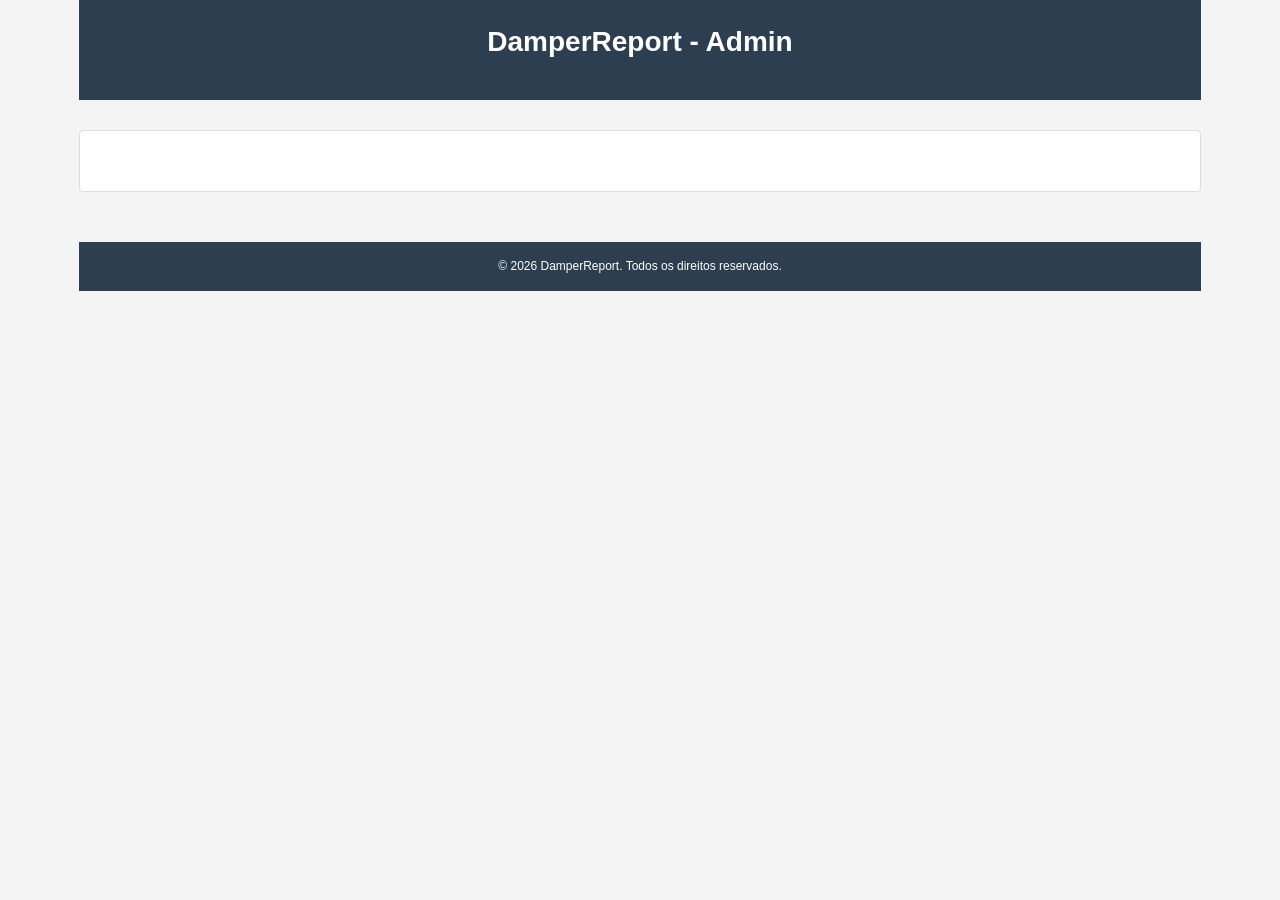
==== admin.html @ 67d5b89f "First Commit - Fases 1 e 2 concluídas" ====
<!DOCTYPE html>
<html lang="pt-BR">
<head>
    <meta charset="UTF-8">
    <meta http-equiv="X-UA-Compatible" content="IE=edge">
    <meta name="viewport" content="width=device-width, initial-scale=1.0">
    <title>DamperReport - Painel Administrativo</title>
    
    <!-- Estilos CSS -->
    <link rel="stylesheet" href="css/normalize.css">
    <link rel="stylesheet" href="css/main.css">
    <link rel="stylesheet" href="css/admin.css">
</head>
<body>
    <div class="container">
        <header class="header">
            <h1>DamperReport - Admin</h1>
            <div class="header-actions">
                <button id="logout-btn" class="btn btn-secondary hidden">Logout</button>
            </div>
        </header>

        <main class="main-content">
            <!-- Painel administrativo será implementado aqui -->
        </main>

        <footer class="footer">
            <p>&copy; 2026 DamperReport. Todos os direitos reservados.</p>
        </footer>
    </div>

    <!-- Scripts JS - carregados no final do body -->
    <script src="js/polyfills.js"></script>
    <script src="js/utils.js"></script>
    <script src="js/api.js"></script>
    <script src="js/auth.js"></script>
    <script src="js/admin.js"></script>
</body>
</html>
---- css/main.css ----
/**
 * main.css
 * Estilos globais do DamperReport
 * Compatível com IE10+
 */

/* ========================================================================
   Variáveis (usando classes para IE10 - não suporta CSS variables)
   ======================================================================== */

/* Cores definidas diretamente nos elementos ou via classes auxiliares */

/* ========================================================================
   Reset e Base
   ======================================================================== */

body {
    font-family: Arial, Helvetica, sans-serif;
    font-size: 14px;
    line-height: 1.6;
    color: #333;
    background-color: #f4f4f4;
    min-width: 320px;
}

/* ========================================================================
   Layout Containers
   ======================================================================== */

.container {
    width: 90%;
    max-width: 1200px;
    margin: 0 auto;
    padding: 0 15px;
}

/* ========================================================================
   Header e Footer
   ======================================================================== */

.header {
    background-color: #2c3e50;
    color: #fff;
    padding: 20px 0;
    margin-bottom: 30px;
    text-align: center;
}

.header h1 {
    margin: 0 0 10px 0;
    font-size: 28px;
}

.header .subtitle {
    margin: 0;
    font-size: 14px;
    opacity: 0.9;
    filter: alpha(opacity=90); /* Fallback IE8-9 */
}

.header-actions {
    margin-top: 15px;
}

.footer {
    background-color: #2c3e50;
    color: #fff;
    padding: 15px 0;
    margin-top: 50px;
    text-align: center;
    font-size: 12px;
}

.footer p {
    margin: 0;
}

/* ========================================================================
   Main Content
   ======================================================================== */

.main-content {
    background-color: #fff;
    padding: 30px;
    margin-bottom: 30px;
    border: 1px solid #ddd;
    /* Evitar border-radius para máxima compatibilidade, mas IE10 suporta */
    border-radius: 4px;
}

/* ========================================================================
   Botões
   ======================================================================== */

.btn {
    display: inline-block;
    padding: 10px 20px;
    margin: 5px;
    border: none;
    cursor: pointer;
    text-align: center;
    text-decoration: none;
    font-size: 14px;
    border-radius: 3px;
    transition: background-color 0.3s ease;
}

.btn:hover {
    opacity: 0.9;
    filter: alpha(opacity=90);
}

.btn:disabled {
    opacity: 0.6;
    filter: alpha(opacity=60);
    cursor: not-allowed;
}

.btn-primary {
    background-color: #3498db;
    color: #fff;
}

.btn-primary:hover {
    background-color: #2980b9;
}

.btn-secondary {
    background-color: #95a5a6;
    color: #fff;
}

.btn-secondary:hover {
    background-color: #7f8c8d;
}

.btn-success {
    background-color: #27ae60;
    color: #fff;
}

.btn-success:hover {
    background-color: #229954;
}

.btn-danger {
    background-color: #e74c3c;
    color: #fff;
}

.btn-danger:hover {
    background-color: #c0392b;
}

/* ========================================================================
   Formulários
   ======================================================================== */

.form-group {
    margin-bottom: 20px;
}

.form-label {
    display: block;
    margin-bottom: 5px;
    font-weight: bold;
    color: #555;
}

.form-control {
    width: 100%;
    padding: 10px;
    border: 1px solid #ccc;
    border-radius: 3px;
    font-size: 14px;
}

.form-control:focus {
    outline: none;
    border-color: #3498db;
}

.form-control:disabled {
    background-color: #e9ecef;
    cursor: not-allowed;
}

/* ========================================================================
   Tabelas
   ======================================================================== */

.table {
    width: 100%;
    border-collapse: collapse;
    margin: 20px 0;
}

.table th,
.table td {
    padding: 12px;
    text-align: left;
    border-bottom: 1px solid #ddd;
}

.table th {
    background-color: #34495e;
    color: #fff;
    font-weight: bold;
}

.table tbody tr:hover {
    background-color: #f5f5f5;
}

/* ========================================================================
   Classes Utilitárias
   ======================================================================== */

.hidden {
    display: none !important;
}

.text-center {
    text-align: center;
}

.text-right {
    text-align: right;
}

.text-left {
    text-align: left;
}

.mt-10 { margin-top: 10px; }
.mt-20 { margin-top: 20px; }
.mb-10 { margin-bottom: 10px; }
.mb-20 { margin-bottom: 20px; }

.clearfix:after {
    content: "";
    display: table;
    clear: both;
}

/* ========================================================================
   Mensagens de Feedback
   ======================================================================== */

.message {
    padding: 15px;
    margin-bottom: 20px;
    border: 1px solid transparent;
    border-radius: 4px;
}

.message-success {
    background-color: #d4edda;
    border-color: #c3e6cb;
    color: #155724;
}

.message-error {
    background-color: #f8d7da;
    border-color: #f5c6cb;
    color: #721c24;
}

.message-warning {
    background-color: #fff3cd;
    border-color: #ffeaa7;
    color: #856404;
}

.message-info {
    background-color: #d1ecf1;
    border-color: #bee5eb;
    color: #0c5460;
}

/* ========================================================================
   Layout para Desktop (>= 1024x768)
   ======================================================================== */

/* Otimizado para resoluções de desktop - não requer media queries mobile */
/* Testado em: 1024x768, 1280x720, 1366x768, 1920x1080 */
---- css/admin.css ----
/**
 * admin.css
 * Estilos específicos da página administrativa
 * Compatível com IE10+
 */

/* ========================================================================
   Login Form
   ======================================================================== */

.login-container {
    max-width: 400px;
    margin: 50px auto;
    padding: 30px;
    background-color: #fff;
    border: 1px solid #ddd;
    border-radius: 4px;
}

.login-title {
    text-align: center;
    margin-top: 0;
    margin-bottom: 30px;
    color: #2c3e50;
}

.login-form .form-group {
    margin-bottom: 20px;
}

.login-error {
    margin-bottom: 20px;
}

/* ========================================================================
   Admin Panel
   ======================================================================== */

.admin-panel {
    margin-top: 20px;
}

.admin-nav {
    background-color: #34495e;
    margin-bottom: 30px;
    border-radius: 4px;
    overflow: hidden;
}

.admin-nav-list {
    list-style: none;
    margin: 0;
    padding: 0;
}

.admin-nav-list:after {
    content: "";
    display: table;
    clear: both;
}

.admin-nav-item {
    float: left;
    width: 25%;
}

.admin-nav-link {
    display: block;
    padding: 15px 20px;
    color: #ecf0f1;
    text-decoration: none;
    text-align: center;
    border-right: 1px solid #2c3e50;
    cursor: pointer;
}

.admin-nav-item:last-child .admin-nav-link {
    border-right: none;
}

.admin-nav-link:hover {
    background-color: #2c3e50;
}

.admin-nav-link.active {
    background-color: #3498db;
    color: #fff;
}

/* ========================================================================
   Admin Sections
   ======================================================================== */

.admin-section {
    display: none;
}

.admin-section.active {
    display: block;
}

.admin-section-title {
    margin-top: 0;
    margin-bottom: 25px;
    padding-bottom: 10px;
    border-bottom: 2px solid #3498db;
    color: #2c3e50;
}

/* ========================================================================
   CRUD Forms
   ======================================================================== */

.crud-container {
    margin-bottom: 40px;
}

.crud-form {
    background-color: #ecf0f1;
    padding: 20px;
    margin-bottom: 30px;
    border: 1px solid #bdc3c7;
    border-radius: 4px;
}

.crud-form-title {
    margin-top: 0;
    margin-bottom: 20px;
    font-size: 16px;
    color: #2c3e50;
}

.crud-form-row {
    margin-bottom: 15px;
}

.crud-form-row:after {
    content: "";
    display: table;
    clear: both;
}

.crud-form-col {
    float: left;
    width: 48%;
    margin-right: 2%;
}

.crud-form-col:nth-child(2n) {
    margin-right: 0;
}

.crud-form-col-full {
    width: 100%;
}

.crud-form-actions {
    margin-top: 20px;
    text-align: right;
}

/* ========================================================================
   Data Tables
   ======================================================================== */

.data-table-wrapper {
    overflow-x: auto;
    margin-top: 20px;
}

.data-table {
    width: 100%;
    border-collapse: collapse;
}

.data-table th,
.data-table td {
    padding: 12px;
    text-align: left;
    border-bottom: 1px solid #ddd;
}

.data-table th {
    background-color: #34495e;
    color: #fff;
    font-weight: bold;
}

.data-table tbody tr:hover {
    background-color: #f5f5f5;
}

.data-table-actions {
    white-space: nowrap;
}

.data-table-actions .btn {
    padding: 5px 10px;
    font-size: 12px;
    margin: 2px;
}

/* ========================================================================
   Modal
   ======================================================================== */

.modal-overlay {
    display: none;
    position: fixed;
    top: 0;
    left: 0;
    right: 0;
    bottom: 0;
    background-color: rgba(0, 0, 0, 0.5);
    /* Fallback para IE8-9 */
    background-color: rgb(0, 0, 0);
    filter: alpha(opacity=50);
    z-index: 1000;
}

.modal-overlay.active {
    display: block;
}

.modal {
    position: fixed;
    top: 50%;
    left: 50%;
    transform: translate(-50%, -50%);
    /* Fallback para navegadores sem transform */
    margin-left: -200px;
    margin-top: -150px;
    width: 400px;
    max-width: 90%;
    background-color: #fff;
    border: 1px solid #ddd;
    border-radius: 4px;
    padding: 0;
    z-index: 1001;
}

.modal-header {
    padding: 15px 20px;
    background-color: #34495e;
    color: #fff;
    border-bottom: 1px solid #ddd;
    border-radius: 4px 4px 0 0;
}

.modal-title {
    margin: 0;
    font-size: 18px;
}

.modal-body {
    padding: 20px;
}

.modal-footer {
    padding: 15px 20px;
    text-align: right;
    border-top: 1px solid #ddd;
    background-color: #f5f5f5;
    border-radius: 0 0 4px 4px;
}

.modal-footer:after {
    content: "";
    display: table;
    clear: both;
}

/* ========================================================================
   Array Fields (ZSL/ZSH)
   ======================================================================== */

.array-field-container {
    margin-top: 15px;
}

.array-field-list {
    list-style: none;
    padding: 0;
    margin: 10px 0;
}

.array-field-item {
    margin-bottom: 10px;
    padding: 10px;
    background-color: #fff;
    border: 1px solid #ddd;
    border-radius: 3px;
}

.array-field-item:after {
    content: "";
    display: table;
    clear: both;
}

.array-field-value {
    float: left;
    width: 70%;
    padding: 5px 0;
}

.array-field-remove {
    float: right;
}

.array-field-add {
    margin-top: 10px;
}

/* ========================================================================
   Layout Desktop (>= 1024x768)
   ======================================================================== */

/* Layout otimizado para desktop - resolução mínima: 1024x768 */
/* Suporte para resoluções: 1024x768, 1280x720, 1366x768, 1920x1080 */
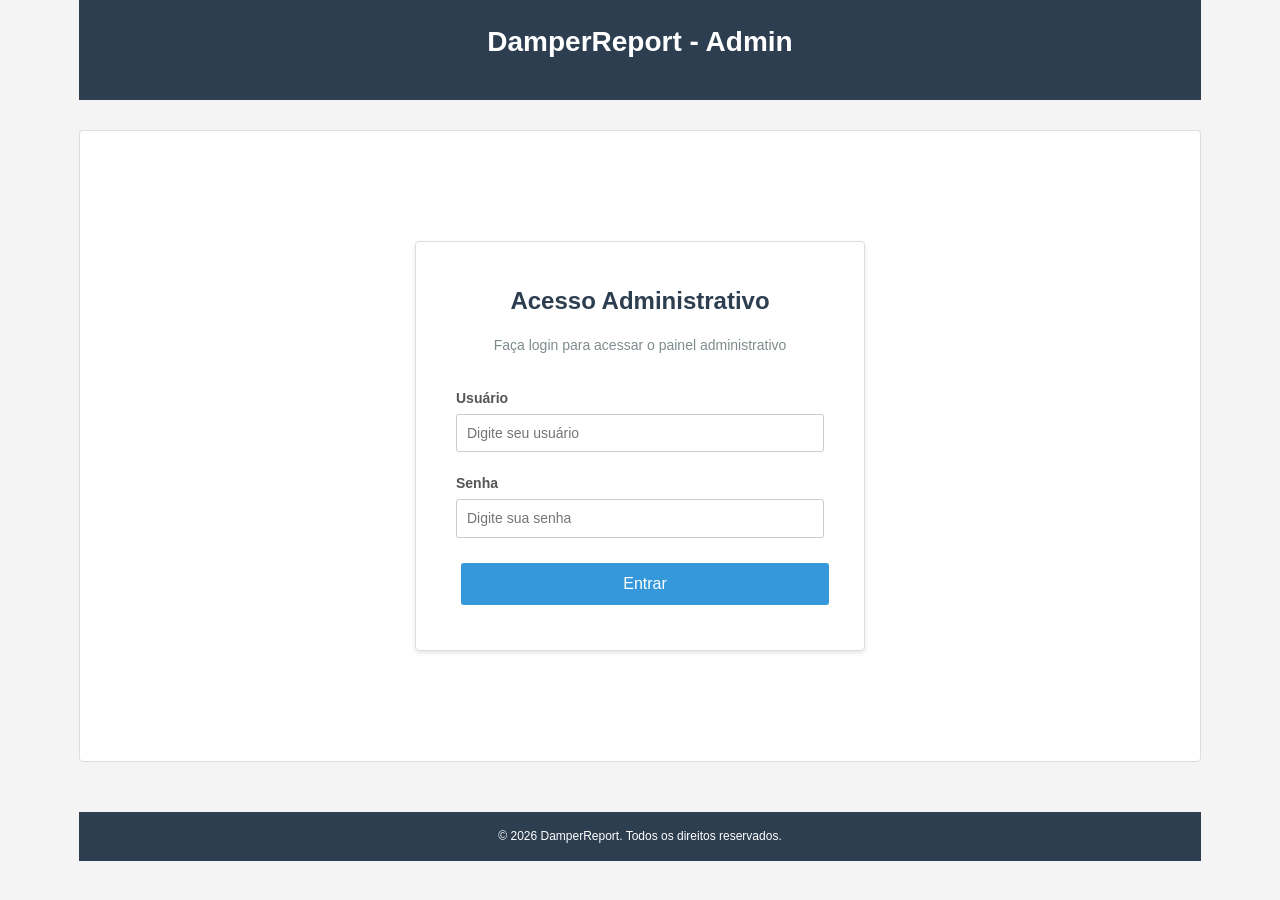
==== commit 846a80e5: "Fase 4 concluída - Sistema de Autenticação" ====
--- a/admin.html
+++ b/admin.html
@@ -21,7 +21,111 @@
         </header>
 
         <main class="main-content">
-            <!-- Painel administrativo será implementado aqui -->
+            <!-- Formulário de Login -->
+            <div id="login-section" class="login-section">
+                <div class="login-container">
+                    <h2 class="login-title">Acesso Administrativo</h2>
+                    <p class="login-subtitle">Faça login para acessar o painel administrativo</p>
+                    
+                    <form id="login-form" class="login-form">
+                        <div class="form-group">
+                            <label for="username" class="form-label">Usuário</label>
+                            <input 
+                                type="text" 
+                                id="username" 
+                                name="username" 
+                                class="form-control"
+                                placeholder="Digite seu usuário"
+                                autocomplete="username"
+                                required
+                            >
+                        </div>
+
+                        <div class="form-group">
+                            <label for="password" class="form-label">Senha</label>
+                            <input 
+                                type="password" 
+                                id="password" 
+                                name="password" 
+                                class="form-control"
+                                placeholder="Digite sua senha"
+                                autocomplete="current-password"
+                                required
+                            >
+                        </div>
+
+                        <div id="login-message" class="message hidden"></div>
+
+                        <div class="form-actions">
+                            <button type="submit" class="btn btn-primary btn-block">Entrar</button>
+                        </div>
+                    </form>
+                </div>
+            </div>
+
+            <!-- Painel Administrativo (visível após login) -->
+            <div id="admin-panel" class="admin-panel hidden">
+                <div class="admin-welcome">
+                    <h2>Bem-vindo ao Painel Administrativo</h2>
+                    <p>Selecione uma opção no menu abaixo para gerenciar o sistema.</p>
+                </div>
+
+                <!-- Menu de navegação entre seções -->
+                <nav class="admin-nav">
+                    <button class="admin-nav-item active" data-section="tag-busca">
+                        Tag Busca
+                    </button>
+                    <button class="admin-nav-item" data-section="tag-report">
+                        Tag Report
+                    </button>
+                    <button class="admin-nav-item" data-section="zsl">
+                        ZSL
+                    </button>
+                    <button class="admin-nav-item" data-section="zsh">
+                        ZSH
+                    </button>
+                </nav>
+
+                <!-- Seção: Tag Busca -->
+                <section id="section-tag-busca" class="admin-section active">
+                    <h3 class="section-title">Gerenciar Tag Busca</h3>
+                    <p class="section-description">Cadastre e gerencie as tags disponíveis para busca de relatórios.</p>
+                    
+                    <div class="section-content">
+                        <p class="placeholder-text">Implementação CRUD Tag Busca - Fase 5</p>
+                    </div>
+                </section>
+
+                <!-- Seção: Tag Report -->
+                <section id="section-tag-report" class="admin-section">
+                    <h3 class="section-title">Gerenciar Tag Report</h3>
+                    <p class="section-description">Cadastre e gerencie as tags dos relatórios.</p>
+                    
+                    <div class="section-content">
+                        <p class="placeholder-text">Implementação CRUD Tag Report - Fase 5</p>
+                    </div>
+                </section>
+
+                <!-- Seção: ZSL -->
+                <section id="section-zsl" class="admin-section">
+                    <h3 class="section-title">Gerenciar ZSL</h3>
+                    <p class="section-description">Cadastre e gerencie ZSL (vinculado a Tag Report).</p>
+                    
+                    <div class="section-content">
+                        <p class="placeholder-text">Implementação CRUD ZSL - Fase 5</p>
+                    </div>
+                </section>
+
+                <!-- Seção: ZSH -->
+                <section id="section-zsh" class="admin-section">
+                    <h3 class="section-title">Gerenciar ZSH</h3>
+                    <p class="section-description">Cadastre e gerencie ZSH (vinculado a Tag Report).</p>
+                    
+                    <div class="section-content">
+                        <p class="placeholder-text">Implementação CRUD ZSH - Fase 5</p>
+                    </div>
+                </section>
+            </div>
         </main>
 
         <footer class="footer">
--- a/css/admin.css
+++ b/css/admin.css
@@ -5,31 +5,57 @@
  */
 
 /* ========================================================================
-   Login Form
-   ======================================================================== */
+   Login Section
+   ======================================================================== */
+
+.login-section {
+    padding: 20px;
+}
 
 .login-container {
-    max-width: 400px;
-    margin: 50px auto;
-    padding: 30px;
+    max-width: 450px;
+    margin: 60px auto;
+    padding: 40px;
     background-color: #fff;
     border: 1px solid #ddd;
     border-radius: 4px;
+    box-shadow: 0 2px 4px rgba(0, 0, 0, 0.1);
 }
 
 .login-title {
     text-align: center;
     margin-top: 0;
+    margin-bottom: 10px;
+    color: #2c3e50;
+    font-size: 24px;
+}
+
+.login-subtitle {
+    text-align: center;
     margin-bottom: 30px;
-    color: #2c3e50;
+    color: #7f8c8d;
+    font-size: 14px;
 }
 
 .login-form .form-group {
     margin-bottom: 20px;
 }
 
-.login-error {
-    margin-bottom: 20px;
+.login-form .form-label {
+    display: block;
+    margin-bottom: 5px;
+    font-weight: bold;
+    color: #555;
+}
+
+.login-form .btn-block {
+    width: 100%;
+    padding: 12px;
+    font-size: 16px;
+}
+
+.login-form .message {
+    margin-bottom: 15px;
 }
 
 /* ========================================================================
@@ -38,51 +64,67 @@
 
 .admin-panel {
     margin-top: 20px;
-}
-
+    padding: 20px;
+}
+
+.admin-welcome {
+    background-color: #ecf0f1;
+    padding: 20px;
+    margin-bottom: 30px;
+    border-radius: 4px;
+    border-left: 4px solid #3498db;
+}
+
+.admin-welcome h2 {
+    margin-top: 0;
+    margin-bottom: 10px;
+    color: #2c3e50;
+}
+
+.admin-welcome p {
+    margin: 0;
+    color: #555;
+}
+
+/* Navegação entre seções (botões) */
 .admin-nav {
     background-color: #34495e;
     margin-bottom: 30px;
     border-radius: 4px;
     overflow: hidden;
-}
-
-.admin-nav-list {
-    list-style: none;
-    margin: 0;
-    padding: 0;
-}
-
-.admin-nav-list:after {
+    text-align: center;
+}
+
+.admin-nav:after {
     content: "";
     display: table;
     clear: both;
 }
 
 .admin-nav-item {
-    float: left;
-    width: 25%;
-}
-
-.admin-nav-link {
-    display: block;
-    padding: 15px 20px;
+    display: inline-block;
+    width: 24%;
+    padding: 15px 10px;
+    background-color: #34495e;
     color: #ecf0f1;
-    text-decoration: none;
-    text-align: center;
+    border: none;
     border-right: 1px solid #2c3e50;
     cursor: pointer;
-}
-
-.admin-nav-item:last-child .admin-nav-link {
+    font-size: 14px;
+    font-weight: bold;
+    text-align: center;
+    transition: background-color 0.2s;
+}
+
+.admin-nav-item:last-child {
     border-right: none;
 }
 
-.admin-nav-link:hover {
+.admin-nav-item:hover {
     background-color: #2c3e50;
 }
 
-.admin-nav-link.active {
+.admin-nav-item.active {
     background-color: #3498db;
     color: #fff;
 }
@@ -93,10 +135,42 @@
 
 .admin-section {
     display: none;
+    background-color: #fff;
+    padding: 30px;
+    border: 1px solid #ddd;
+    border-radius: 4px;
 }
 
 .admin-section.active {
     display: block;
+}
+
+.section-title {
+    margin-top: 0;
+    margin-bottom: 10px;
+    color: #2c3e50;
+    font-size: 22px;
+    border-bottom: 2px solid #3498db;
+    padding-bottom: 10px;
+}
+
+.section-description {
+    margin-bottom: 25px;
+    color: #7f8c8d;
+}
+
+.section-content {
+    margin-top: 20px;
+}
+
+.placeholder-text {
+    padding: 40px;
+    text-align: center;
+    color: #95a5a6;
+    font-style: italic;
+    background-color: #ecf0f1;
+    border-radius: 4px;
+    border: 2px dashed #bdc3c7;
 }
 
 .admin-section-title {
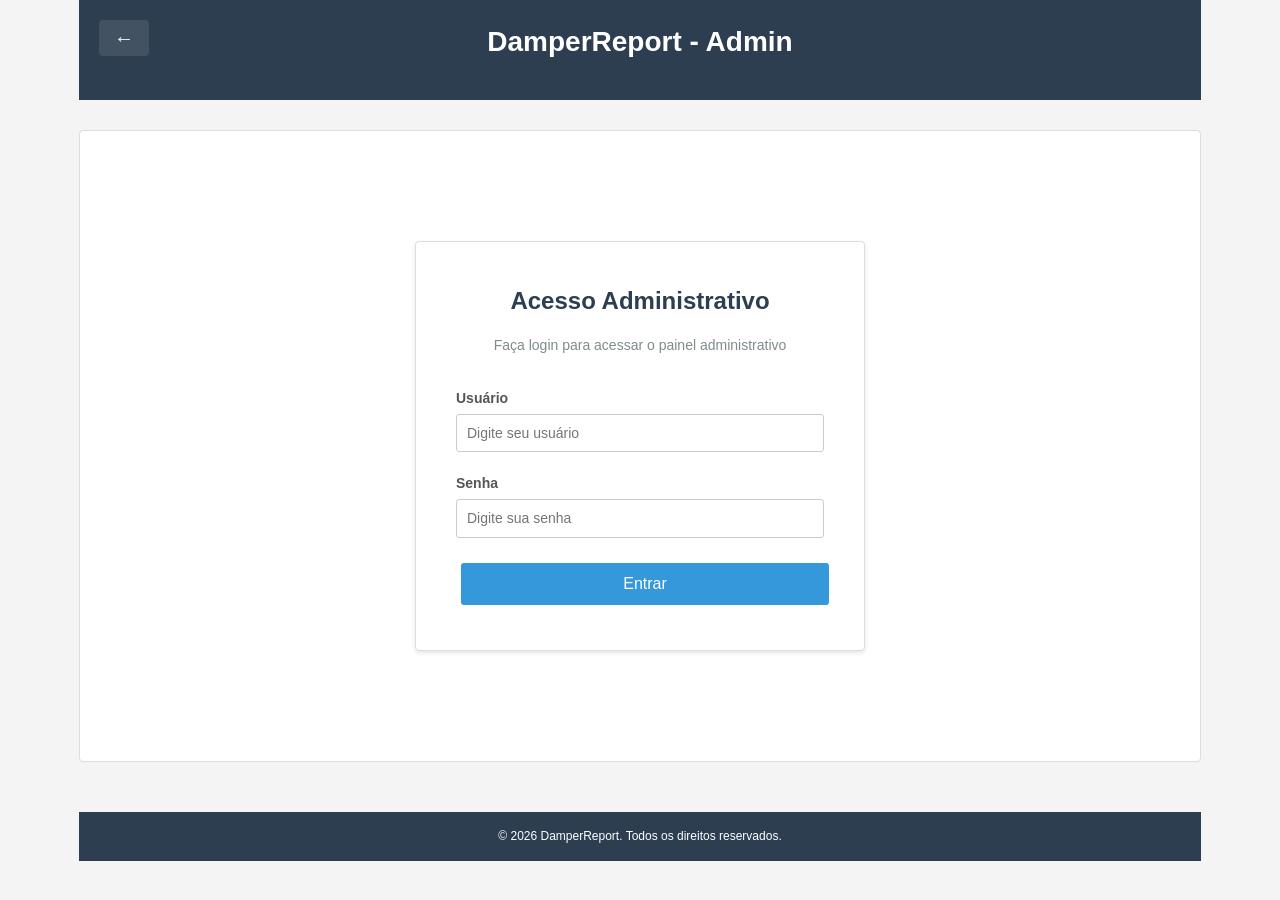
==== commit a3c67e0f: "Criaçãod e navegação entre Pag Admin e Busca" ====
--- a/admin.html
+++ b/admin.html
@@ -14,6 +14,7 @@
 <body>
     <div class="container">
         <header class="header">
+            <a href="index.html" class="back-link" title="Voltar para Busca">←</a>
             <h1>DamperReport - Admin</h1>
             <div class="header-actions">
                 <button id="logout-btn" class="btn btn-secondary hidden">Logout</button>
@@ -66,63 +67,133 @@
             <!-- Painel Administrativo (visível após login) -->
             <div id="admin-panel" class="admin-panel hidden">
                 <div class="admin-welcome">
-                    <h2>Bem-vindo ao Painel Administrativo</h2>
-                    <p>Selecione uma opção no menu abaixo para gerenciar o sistema.</p>
+                    <h2>Painel Administrativo - Gerenciamento de Dados</h2>
+                    <p>Cadastre e gerencie os registros do sistema DamperReport.</p>
                 </div>
 
-                <!-- Menu de navegação entre seções -->
-                <nav class="admin-nav">
-                    <button class="admin-nav-item active" data-section="tag-busca">
-                        Tag Busca
-                    </button>
-                    <button class="admin-nav-item" data-section="tag-report">
-                        Tag Report
-                    </button>
-                    <button class="admin-nav-item" data-section="zsl">
-                        ZSL
-                    </button>
-                    <button class="admin-nav-item" data-section="zsh">
-                        ZSH
-                    </button>
-                </nav>
-
-                <!-- Seção: Tag Busca -->
-                <section id="section-tag-busca" class="admin-section active">
-                    <h3 class="section-title">Gerenciar Tag Busca</h3>
-                    <p class="section-description">Cadastre e gerencie as tags disponíveis para busca de relatórios.</p>
-                    
+                <!-- Formulário de Cadastro/Edição -->
+                <section class="admin-section active">
                     <div class="section-content">
-                        <p class="placeholder-text">Implementação CRUD Tag Busca - Fase 5</p>
-                    </div>
-                </section>
-
-                <!-- Seção: Tag Report -->
-                <section id="section-tag-report" class="admin-section">
-                    <h3 class="section-title">Gerenciar Tag Report</h3>
-                    <p class="section-description">Cadastre e gerencie as tags dos relatórios.</p>
-                    
-                    <div class="section-content">
-                        <p class="placeholder-text">Implementação CRUD Tag Report - Fase 5</p>
-                    </div>
-                </section>
-
-                <!-- Seção: ZSL -->
-                <section id="section-zsl" class="admin-section">
-                    <h3 class="section-title">Gerenciar ZSL</h3>
-                    <p class="section-description">Cadastre e gerencie ZSL (vinculado a Tag Report).</p>
-                    
-                    <div class="section-content">
-                        <p class="placeholder-text">Implementação CRUD ZSL - Fase 5</p>
-                    </div>
-                </section>
-
-                <!-- Seção: ZSH -->
-                <section id="section-zsh" class="admin-section">
-                    <h3 class="section-title">Gerenciar ZSH</h3>
-                    <p class="section-description">Cadastre e gerencie ZSH (vinculado a Tag Report).</p>
-                    
-                    <div class="section-content">
-                        <p class="placeholder-text">Implementação CRUD ZSH - Fase 5</p>
+                        <!-- Formulário unificado -->
+                        <div class="crud-form">
+                            <h4 class="crud-form-title" id="admin-form-title">Novo Registro</h4>
+                            <form id="admin-form">
+                                <input type="hidden" id="record-id" name="id">
+                                
+                                <div class="crud-form-row">
+                                    <div class="crud-form-col">
+                                        <label for="tag-busca" class="form-label">Tag Busca *</label>
+                                        <input 
+                                            type="text" 
+                                            id="tag-busca" 
+                                            name="tag_busca"
+                                            class="form-control"
+                                            placeholder="Ex: DG-5252025"
+                                            required
+                                        >
+                                        <small class="form-help">Formato: XX-XXXXXXX (com hífen)</small>
+                                    </div>
+                                    <div class="crud-form-col">
+                                        <label for="tag-report" class="form-label">Tag Report *</label>
+                                        <input 
+                                            type="text" 
+                                            id="tag-report" 
+                                            name="tag_report"
+                                            class="form-control"
+                                            placeholder="Ex: FGS_DGY_5252025_SLG"
+                                            required
+                                        >
+                                        <small class="form-help">Formato: XXX_XXX_XXXXXXX_XXX (com underline)</small>
+                                    </div>
+                                </div>
+
+                                <div class="crud-form-row">
+                                    <div class="crud-form-col">
+                                        <label for="zsl" class="form-label">ZSL *</label>
+                                        <input 
+                                            type="text" 
+                                            id="zsl" 
+                                            name="zsl"
+                                            class="form-control"
+                                            placeholder="Ex: FGS_ZSL_5252025_EPT"
+                                            required
+                                        >
+                                    </div>
+                                    <div class="crud-form-col">
+                                        <label for="zsh" class="form-label">ZSH *</label>
+                                        <input 
+                                            type="text" 
+                                            id="zsh" 
+                                            name="zsh"
+                                            class="form-control"
+                                            placeholder="Ex: FGS_ZSH_5252025_EPT"
+                                            required
+                                        >
+                                    </div>
+                                </div>
+
+                                <div class="crud-form-row">
+                                    <div class="crud-form-col">
+                                        <label for="tempo-t1" class="form-label">Tempo T1 *</label>
+                                        <input 
+                                            type="number" 
+                                            id="tempo-t1" 
+                                            name="tempo_t1"
+                                            class="form-control"
+                                            placeholder="Ex: 5"
+                                            step="1"
+                                            min="0"
+                                            required
+                                        >
+                                        <small class="form-help">Valor inteiro</small>
+                                    </div>
+                                    <div class="crud-form-col">
+                                        <label for="tempo-t2" class="form-label">Tempo T2 *</label>
+                                        <input 
+                                            type="number" 
+                                            id="tempo-t2" 
+                                            name="tempo_t2"
+                                            class="form-control"
+                                            placeholder="Ex: 6"
+                                            step="1"
+                                            min="0"
+                                            required
+                                        >
+                                        <small class="form-help">Valor inteiro</small>
+                                    </div>
+                                </div>
+
+                                <div id="admin-message" class="message hidden"></div>
+
+                                <div class="crud-form-actions">
+                                    <button type="button" id="admin-cancel" class="btn btn-secondary hidden">Cancelar</button>
+                                    <button type="submit" class="btn btn-primary">Salvar</button>
+                                </div>
+                            </form>
+                        </div>
+
+                        <!-- Tabela de listagem unificada -->
+                        <div class="data-table-wrapper">
+                            <table class="data-table" id="admin-data-table">
+                                <thead>
+                                    <tr>
+                                        <th>ID</th>
+                                        <th>Tag Busca</th>
+                                        <th>Tag Report</th>
+                                        <th>ZSL</th>
+                                        <th>ZSH</th>
+                                        <th>Tempo T1</th>
+                                        <th>Tempo T2</th>
+                                        <th>Ações</th>
+                                    </tr>
+                                </thead>
+                                <tbody id="admin-tbody">
+                                    <tr>
+                                        <td colspan="8" style="text-align: center; color: #999;">Nenhum registro encontrado</td>
+                                    </tr>
+                                </tbody>
+                            </table>
+                        </div>
                     </div>
                 </section>
             </div>
@@ -131,6 +202,22 @@
         <footer class="footer">
             <p>&copy; 2026 DamperReport. Todos os direitos reservados.</p>
         </footer>
+    </div>
+
+    <!-- Modal de Confirmação -->
+    <div id="confirm-modal" class="modal-overlay">
+        <div class="modal">
+            <div class="modal-header">
+                <h3 class="modal-title">Confirmar Ação</h3>
+            </div>
+            <div class="modal-body">
+                <p id="confirm-modal-message">Tem certeza que deseja excluir este registro?</p>
+            </div>
+            <div class="modal-footer">
+                <button id="confirm-modal-cancel" class="btn btn-secondary">Cancelar</button>
+                <button id="confirm-modal-confirm" class="btn btn-danger">Confirmar</button>
+            </div>
+        </div>
     </div>
 
     <!-- Scripts JS - carregados no final do body -->
--- a/css/admin.css
+++ b/css/admin.css
@@ -3,6 +3,38 @@
  * Estilos específicos da página administrativa
  * Compatível com IE10+
  */
+
+/* ========================================================================
+   Header - Botão Voltar
+   ======================================================================== */
+
+/* Posicionar header como relative para permitir absolute positioning do botão */
+.header {
+    position: relative;
+}
+
+.back-link {
+    position: absolute;
+    top: 20px;
+    left: 20px;
+    color: #fff;
+    text-decoration: none;
+    padding: 8px 15px;
+    background-color: rgba(255, 255, 255, 0.1);
+    border-radius: 4px;
+    font-size: 20px;
+    line-height: 1;
+    transition: background-color 0.3s ease;
+}
+
+.back-link:hover {
+    background-color: rgba(255, 255, 255, 0.2);
+    text-decoration: none;
+}
+
+.back-link:active {
+    background-color: rgba(255, 255, 255, 0.15);
+}
 
 /* ========================================================================
    Login Section
@@ -228,6 +260,14 @@
     width: 100%;
 }
 
+.form-help {
+    display: block;
+    margin-top: 3px;
+    font-size: 11px;
+    color: #7f8c8d;
+    font-style: italic;
+}
+
 .crud-form-actions {
     margin-top: 20px;
     text-align: right;
